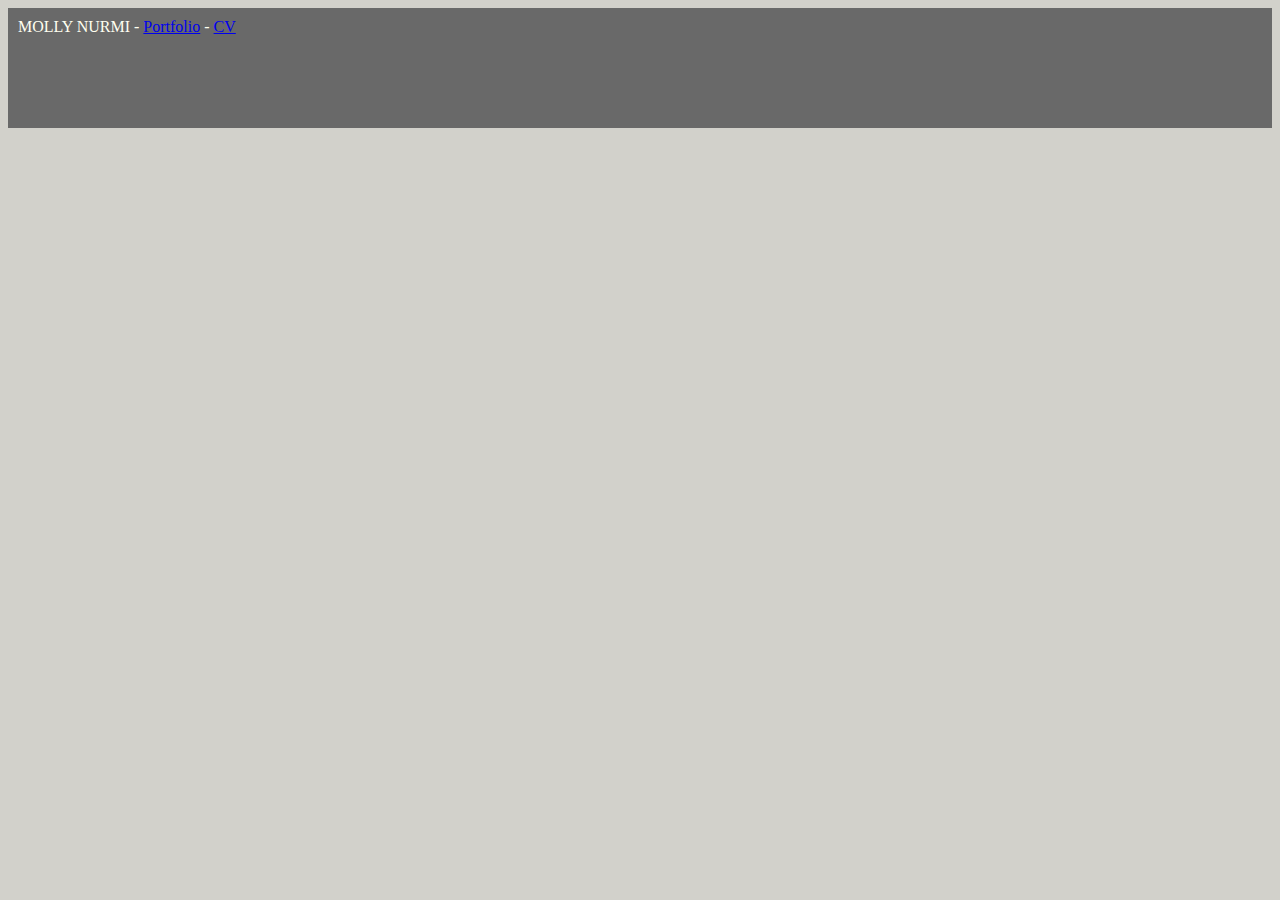
==== index.html @ ed7ea5c8 "First" ====
<!DOCTYPE html>
<html lang="en">
<head>
    <meta charset="UTF-8">
    <meta name="viewport" content="width=device-width, initial-scale=1.0">
    <title Molly Nurmi></title>

<link rel="stylesheet" href="style.css">

</head>
<body>
    
<header>
MOLLY NURMI - <a href="portfolio.html"> Portfolio</a> - <a href="cv.html"> CV</a>
</header>

<main>
   

</main>
<video autoplay muted loop id="mollyvideo" width="1650px">
    <source src="DIGITAL KOMMUNIKATION.mp4" type="video/mp4"
</video>

    <footer>
        <h1>Kontakta mig</h1>
    
</footer>

</body>
</html>
---- style.css ----
header {
    background-color: dimgrey;
    color: ivory;
    height: 100px;
    padding: 10px;
    text-align: left;
    
}

main {
    margin-top: 0%;
    background-color: rgba(236, 235, 230, 0.972);
}

body {
background-color: rgb(210, 209, 203);
font-family: 'Times New Roman', Times, serif;
}

footer {
height: 100px;
background-color: rgb(255, 255, 255);
padding: 10px;
}
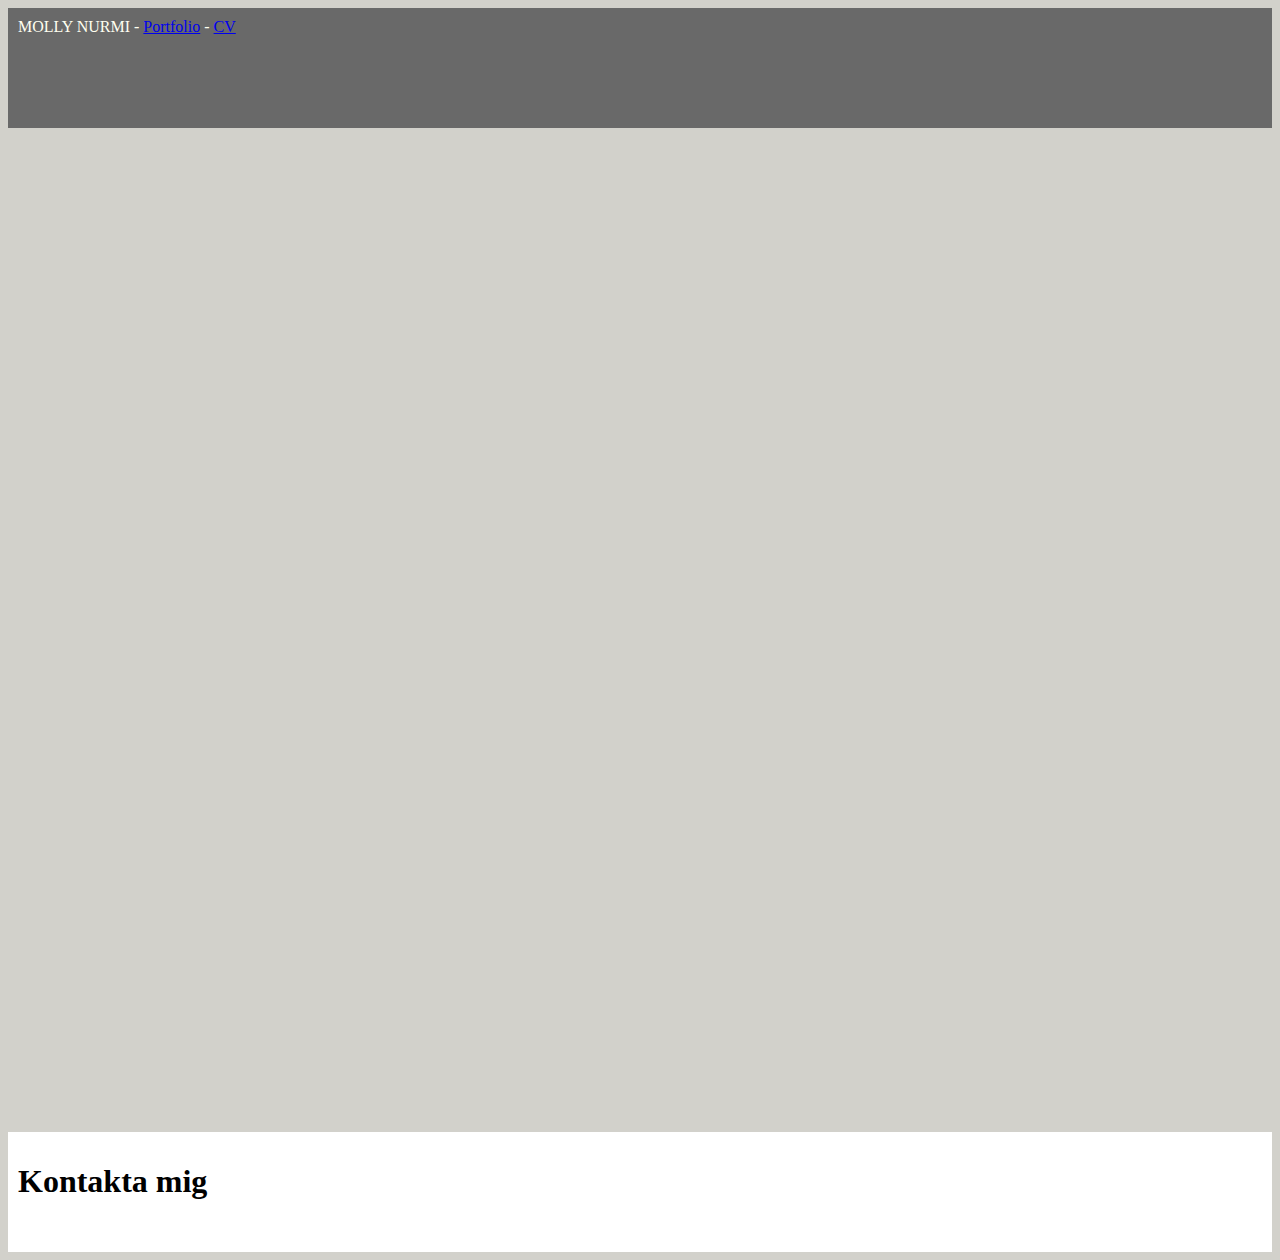
==== commit 51e7a43b: "ga4" ====
--- a/index.html
+++ b/index.html
@@ -1,6 +1,17 @@
 <!DOCTYPE html>
 <html lang="en">
 <head>
+
+   <!-- Google tag (gtag.js) -->
+<script async src="https://www.googletagmanager.com/gtag/js?id=G-WX4HFCH2PQ"></script>
+<script>
+  window.dataLayer = window.dataLayer || [];
+  function gtag(){dataLayer.push(arguments);}
+  gtag('js', new Date());
+
+  gtag('config', 'G-WX4HFCH2PQ');
+</script>
+
     <meta charset="UTF-8">
     <meta name="viewport" content="width=device-width, initial-scale=1.0">
     <title Molly Nurmi></title>
@@ -18,9 +29,9 @@
    
 
 </main>
-<video autoplay muted loop id="mollyvideo" width="1650px">
-    <source src="DIGITAL KOMMUNIKATION.mp4" type="video/mp4"
-</video>
+
+<iframe width="1650" height="1000" src="https://www.youtube.com/embed/R6jkTEDHLU8?si=-OCxYmBB1nFYdYrh" title="YouTube video player" frameborder="0" allow="accelerometer; autoplay; clipboard-write; encrypted-media; gyroscope; picture-in-picture; web-share" allowfullscreen></iframe>
+
 
     <footer>
         <h1>Kontakta mig</h1>
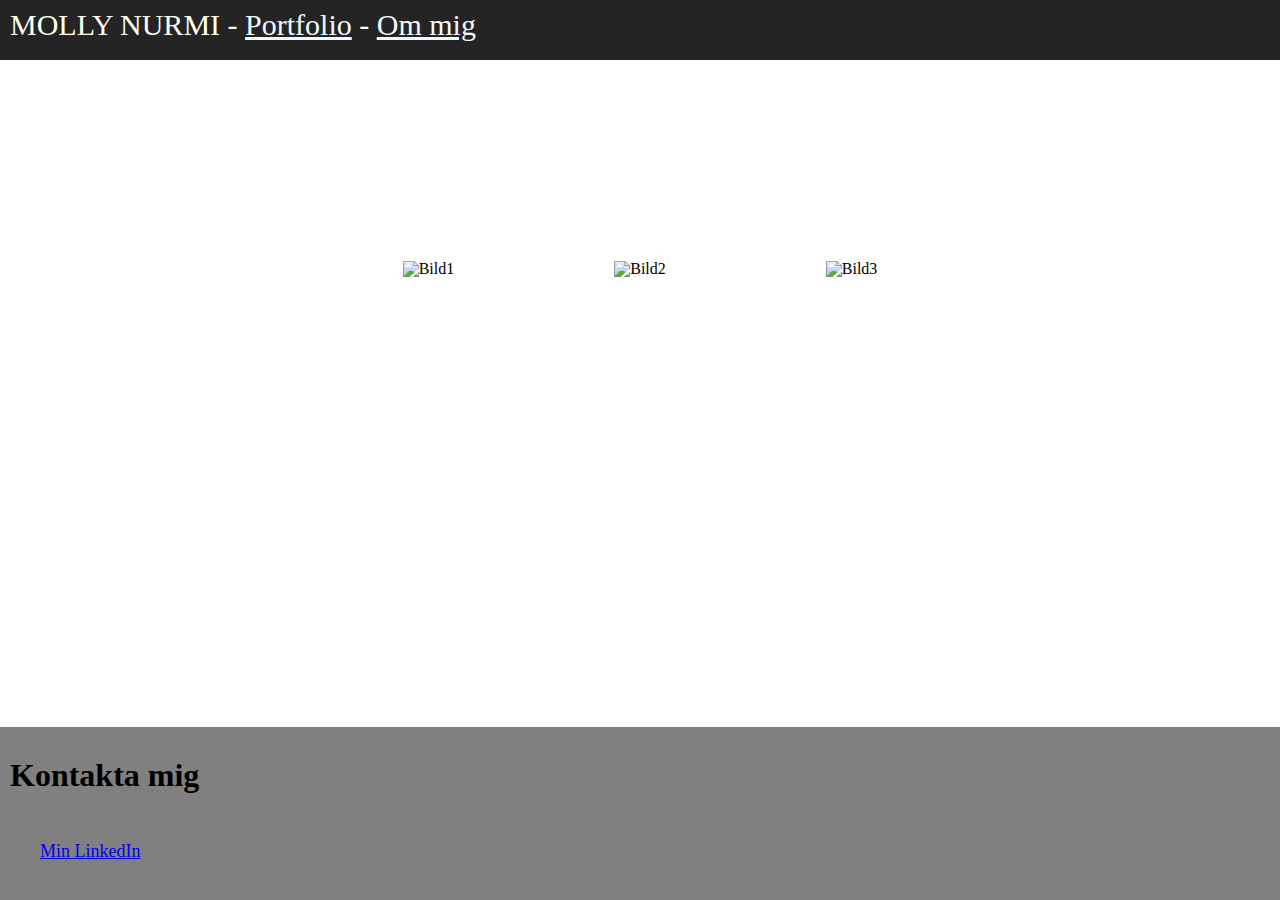
==== commit 0183aeca: "Final changes" ====
--- a/index.html
+++ b/index.html
@@ -22,19 +22,29 @@
 <body>
     
 <header>
-MOLLY NURMI - <a href="portfolio.html"> Portfolio</a> - <a href="cv.html"> CV</a>
+MOLLY NURMI - <a href="portfolio.html"> Portfolio</a> - <a href="Ommig.html"> Om mig</a>
 </header>
 
 <main>
    
+<img src="mainbild.png" alt="">
+
+<div class="container">
+    <img class="item" src="cards-2.png" alt="Bild1">
+    <img class="item" src="cards.png" alt="Bild2">
+    <img class="item" src="cards-3.png" alt="Bild3">
+</div>
 
 </main>
 
-<iframe width="1650" height="1000" src="https://www.youtube.com/embed/R6jkTEDHLU8?si=-OCxYmBB1nFYdYrh" title="YouTube video player" frameborder="0" allow="accelerometer; autoplay; clipboard-write; encrypted-media; gyroscope; picture-in-picture; web-share" allowfullscreen></iframe>
 
 
     <footer>
         <h1>Kontakta mig</h1>
+        <div class="linkedin">
+            <a href="https://www.linkedin.com/in/mollynurmi">Min LinkedIn</a>
+        </div>
+        
     
 </footer>
 
--- a/style.css
+++ b/style.css
@@ -1,24 +1,123 @@
 header {
-    background-color: dimgrey;
-    color: ivory;
-    height: 100px;
+    background-color: rgba(9, 9, 9, 0.889);
+    height: 60px;
     padding: 10px;
     text-align: left;
+    font-size: 30px;
+    color: ivory;
     
 }
 
+header a {
+    color: aliceblue;
+}
+
 main {
-    margin-top: 0%;
-    background-color: rgba(236, 235, 230, 0.972);
+    margin-top: 100px;
+    background-color: rgba(255, 255, 255, 0.89);
+    margin-bottom: auto;
+}
+
+* {
+box-sizing: border-box;
+}
+html, body, div, img {
+    margin: 0px;
+    padding: 0px;
+    border: 0px;
+    font-size: 100%;
+    font: inherit;
+    vertical-align: baseline;
+}
+
+.container{
+    display: flex;
+    flex-wrap: wrap;
+    padding: 5px;
+    justify-content: center;
+}
+
+.item {
+margin: 80px;
 }
 
 body {
-background-color: rgb(210, 209, 203);
+background-color: rgb(246, 245, 239);
 font-family: 'Times New Roman', Times, serif;
+line-height: 1;
+min-height: 100vh;
+display: flex;
+flex-direction: column;
+background-color: rgba(255, 255, 255, 0.89);
+
 }
 
+
+.slider-frame {
+    overflow: hidden;
+    height: 800px;
+    width: 1200px;
+    margin-left: 360px;
+    margin-top: 20px;
+}
+
+@-webkit-keyframes slide_animation {
+    0% {left:0px;}
+    10% {left:0px;}
+    20% {left: 1200px;}
+    30% {left:1200px;}
+    40% {left:2400px;}
+    50% {left:2400px;}
+    60% {left:1200px;}
+    70% {left:1200px;}
+    80% {left:0px;}
+    90% {left:0px;}
+    100% {left:0px;}
+}
+
+.slide-images {
+    width: 3600px;
+    height: 800px;
+    margin: 0 0 0 -2400px;
+    position: relative;
+    -webkit-animation-name: slide_animation;
+    -webkit-animation-duration: 33s;
+    -webkit-animation-iteration-count: infinite;
+    -webkit-animation-direction: alternate;
+    -webkit-animation-play-state: running;
+}
+
+.img-container {
+    height: 800px;
+    width: 1200px;
+    position: relative;
+    float: left;
+
+}
+
+.box1 {
+    display: flex;
+    justify-content: space-evenly;
+}
+
+.officiella {
+font-size: 26px;
+margin: auto;
+width: 500px;
+padding: 50px;
+text-align: center;
+}
+
+
 footer {
-height: 100px;
-background-color: rgb(255, 255, 255);
+min-height: 100px;
+background-color: gray;
 padding: 10px;
+}
+
+.linkedin {
+    font-size: large;
+    margin: auto;
+    padding: 30px;
+
 }